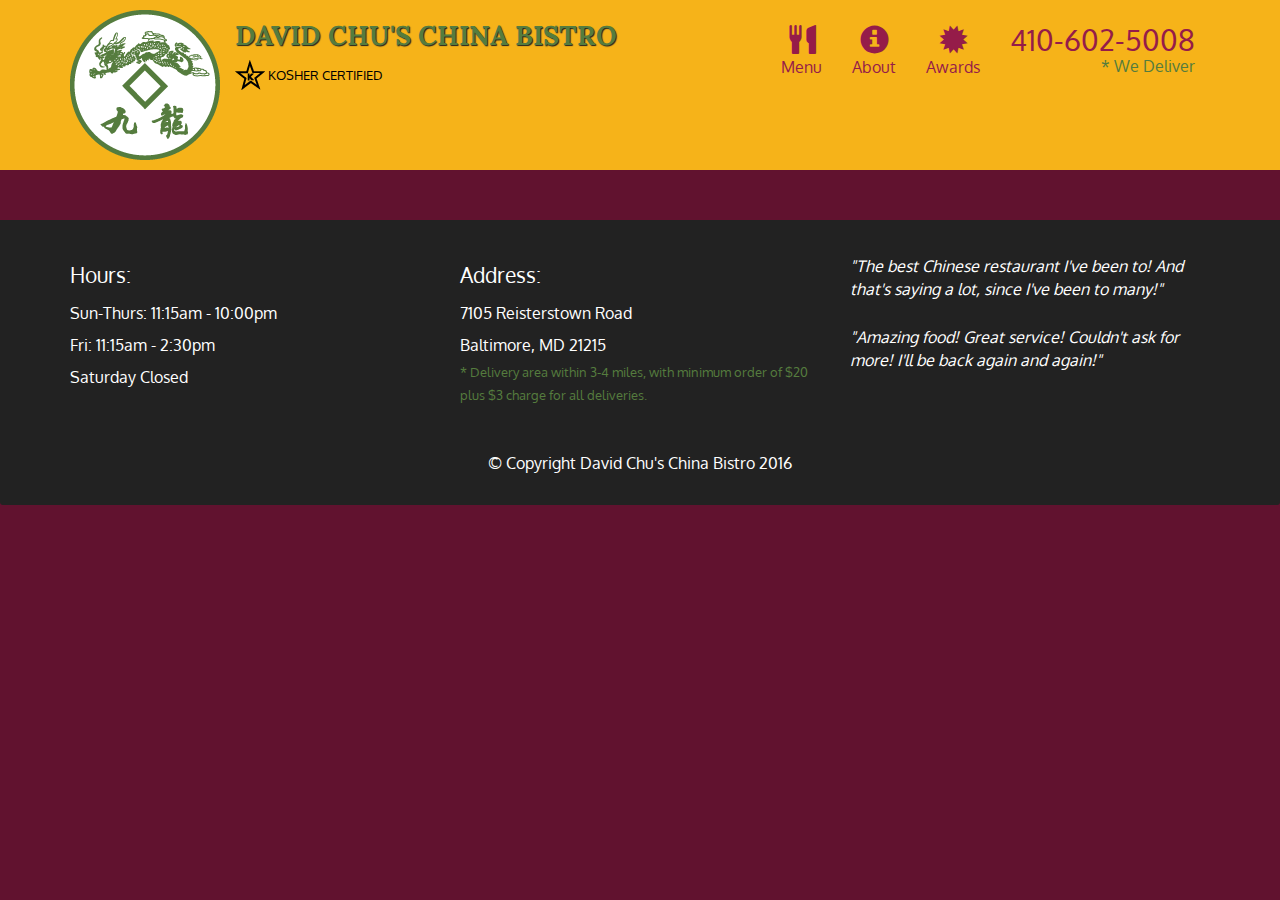
==== Modul_5/index.html @ a6d092ca "Modul_5 JS" ====
<!doctype html>
<html lang="en">
  <head>
    <meta charset="utf-8">
    <meta http-equiv="X-UA-Compatible" content="IE=edge">
    <meta name="viewport" content="width=device-width, initial-scale=1">
    <title>David Chu's China Bistro</title>
    <link rel="stylesheet" href="css/bootstrap.min.css">
    <link rel="stylesheet" href="css/styles.css">
    <link href='https://fonts.googleapis.com/css?family=Oxygen:400,300,700' rel='stylesheet' type='text/css'>
    <link href='https://fonts.googleapis.com/css?family=Lora' rel='stylesheet' type='text/css'>
  </head>
<body>
  <header>
    <nav id="header-nav" class="navbar navbar-default">
      <div class="container">
        <div class="navbar-header">
          <a href="index.html" class="pull-left visible-md visible-lg">
            <div id="logo-img" alt="Logo image"></div>
          </a>

          <div class="navbar-brand">
            <a href="index.html"><h1>David Chu's China Bistro</h1></a>
            <p>
              <img src="images/star-k-logo.png" alt="Kosher certification">
              <span>Kosher Certified</span>
            </p>
          </div>

          <button id="navbarToggle" type="button" class="navbar-toggle collapsed" data-toggle="collapse" data-target="#collapsable-nav" aria-expanded="false">
            <span class="sr-only">Toggle navigation</span>
            <span class="icon-bar"></span>
            <span class="icon-bar"></span>
            <span class="icon-bar"></span>
          </button>
        </div>
        
        <div id="collapsable-nav" class="collapse navbar-collapse">
           <ul id="nav-list" class="nav navbar-nav navbar-right">
            <li id="navHomeButton" class="visible-xs active">
              <a href="index.html">
                <span class="glyphicon glyphicon-home"></span> Home</a>
            </li>
            <li id="navMenuButton">
              <a href="#" onclick="$dc.loadMenuCategories();">
                <span class="glyphicon glyphicon-cutlery"></span><br class="hidden-xs"> Menu</a>
            </li>
            <li>
              <a href="#">
                <span class="glyphicon glyphicon-info-sign"></span><br class="hidden-xs"> About</a>
            </li>
            <li>
              <a href="#">
                <span class="glyphicon glyphicon-certificate"></span><br class="hidden-xs"> Awards</a>
            </li>
            <li id="phone" class="hidden-xs">
              <a href="tel:410-602-5008">
                <span>410-602-5008</span></a><div>* We Deliver</div>
            </li>
          </ul><!-- #nav-list -->
        </div><!-- .collapse .navbar-collapse -->
      </div><!-- .container -->
    </nav><!-- #header-nav -->
  </header>

  <div id="call-btn" class="visible-xs">
    <a class="btn" href="tel:410-602-5008">
    <span class="glyphicon glyphicon-earphone"></span>
    410-602-5008
    </a>
  </div>
  <div id="xs-deliver" class="text-center visible-xs">* We Deliver</div>

  <div id="main-content" class="container"></div>

  <footer class="panel-footer">
    <div class="container">
      <div class="row">
        <section id="hours" class="col-sm-4">
          <span>Hours:</span><br>
          Sun-Thurs: 11:15am - 10:00pm<br>
          Fri: 11:15am - 2:30pm<br>
          Saturday Closed
          <hr class="visible-xs">
        </section>
        <section id="address" class="col-sm-4">
          <span>Address:</span><br>
          7105 Reisterstown Road<br>
          Baltimore, MD 21215
          <p>* Delivery area within 3-4 miles, with minimum order of $20 plus $3 charge for all deliveries.</p>
          <hr class="visible-xs">
        </section>
        <section id="testimonials" class="col-sm-4">
          <p>"The best Chinese restaurant I've been to! And that's saying a lot, since I've been to many!"</p>
          <p>"Amazing food! Great service! Couldn't ask for more! I'll be back again and again!"</p>
        </section>
      </div>
      <div class="text-center">&copy; Copyright David Chu's China Bistro 2016</div>
    </div>
  </footer>

  <!-- jQuery (Bootstrap JS plugins depend on it) -->
  <script src="js/jquery-2.1.4.min.js"></script>
  <script src="js/bootstrap.min.js"></script>
  <script src="js/ajax-utils.js"></script>
  <script src="js/script.js"></script>
</body>
</html>
---- Modul_5/css/styles.css ----
body {
  font-size: 16px;
  color: #fff;
  background-color: #61122f;
  font-family: 'Oxygen', sans-serif;
}

/** HEADER **/
#header-nav {
  background-color: #f6b319;
  border-radius: 0;
  border: 0;
}

#logo-img {
  background: url('../images/restaurant-logo_large.png') no-repeat;
  width: 150px;
  height: 150px;
  margin: 10px 15px 10px 0;
}

.navbar-brand {
  padding-top: 25px;
}
.navbar-brand h1 { /* Restaurant name */
  font-family: 'Lora', serif;
  color: #557c3e;
  font-size: 1.5em;
  text-transform: uppercase;
  font-weight: bold;
  text-shadow: 1px 1px 1px #222;
  margin-top: 0;
  margin-bottom: 0;
  line-height: .75;
}
.navbar-brand a:hover, .navbar-brand a:focus {
  text-decoration: none;
}
.navbar-brand p { /* Kosher cert */
  color: #000;
  text-transform: uppercase;
  font-size: .7em;
  margin-top: 15px;
}
.navbar-brand p span { /* Star-K */
  vertical-align: middle;
}

#nav-list {
  margin-top: 10px;
}
#nav-list a {
  color: #951C49;
  text-align: center;
}
#nav-list a:hover {
  background: #E7E7E7;
}
#nav-list a span {
  font-size: 1.8em;
}

#phone {
  margin-top: 5px;
}
#phone a { /* Phone number */
  text-align: right;
  padding-bottom: 0;
}
#phone div { /* We Deliver */
  color: #557c3e;
  text-align: right;
  padding-right: 15px;
}

.navbar-header button.navbar-toggle, .navbar-header .icon-bar {
  border: 1px solid #61122f;
}
.navbar-header button.navbar-toggle {
  clear: both;
  margin-top: -30px;
}
/* END HEADER */

/* FOOTER */
.panel-footer {
  margin-top: 30px;
  padding-top: 35px;
  padding-bottom: 30px;
  background-color: #222;
  border-top: 0;
}
.panel-footer div.row {
  margin-bottom: 35px;
}
#hours, #address {
  line-height: 2;
}
#hours > span, #address > span {
  font-size: 1.3em;
}
#address p {
  color: #557c3e;
  font-size: .8em;
  line-height: 1.8;
}
#testimonials {
  font-style: italic;
}
#testimonials p:nth-child(2) {
  margin-top: 25px;
}
/* END FOOTER */



/* HOME PAGE */
.container .jumbotron {
  box-shadow: 0 0 50px #3F0C1F;
  border: 2px solid #3F0C1F;
}

#menu-tile, #specials-tile, #map-tile {
  height: 250px;
  width: 100%;
  margin-bottom: 15px;
  position: relative;
  border: 2px solid #3F0C1F;
  overflow: hidden;
}
#menu-tile:hover, #specials-tile:hover, #map-tile:hover {
  box-shadow: 0 1px 5px 1px #cccccc;
}
#menu-tile {
  background: url('../images/menu-tile.jpg') no-repeat;
  background-position: center;
}
#specials-tile {
  background: url('../images/specials-tile.jpg') no-repeat;
  background-position: center;
}
#menu-tile span, #specials-tile span, #map-tile span {
  position: absolute;
  bottom: 0;
  right: 0;
  width: 100%;
  text-align: center;
  font-size: 1.6em;
  text-transform: uppercase;
  background-color: #000;
  color: #fff;
  opacity: .8;
}
/* END HOME PAGE */

/* MENU CATEGORIES PAGE */
.category-tile { 
  position: relative;
  border: 2px solid #3F0C1F;
  overflow: hidden;
  width: 200px;
  height: 200px;
  margin: 0 auto 15px;
}
.category-tile span {
  position: absolute;
  bottom: 0;
  right: 0;
  width: 100%;
  text-align: center;
  font-size: 1.2em;
  text-transform: uppercase;
  background-color: #000;
  color: #fff;
  opacity: .8;
}
.category-tile:hover {
  box-shadow: 0 1px 5px 1px #cccccc;
}

#menu-categories-title + div {
  margin-bottom: 50px;
}
/* END MENU CATEGORIES PAGE */

/* SINGLE CATEGORY PAGE */
.menu-item-tile {
  margin-bottom: 25px;
}
.menu-item-tile hr {
  width: 80%;
}
.menu-item-tile .menu-item-price {
  font-size: 1.1em;
  text-align: right;
  margin-top: -15px;
  margin-right: -15px;
}
.menu-item-tile .menu-item-price span {
  font-size: .6em;
}
.menu-item-photo {
  position: relative;
  border: 2px solid #3F0C1F; 
  overflow: hidden;
  padding: 0;
  margin-right: -15px;
  margin-left: auto;
  margin-bottom: 20px;
  max-width: 250px;
}
.menu-item-photo div {
  position: absolute;
  bottom: 0;
  right: 0;
  width: 80px;
  background-color: #557c3e;
  text-align: center;
}
.menu-item-description {
  padding-right: 30px;
}
h3.menu-item-title {
  margin: 0 0 10px;
}
.menu-item-details {
  font-size: .9em;
  font-style: italic;
}
/* END SINGLE CATEGORY PAGE */


/********** Large devices only **********/
@media (min-width: 1200px) {
  .container .jumbotron {
    background: url('../images/jumbotron_1200.jpg') no-repeat;
    height: 675px;
  }
}

/********** Medium devices only **********/
@media (min-width: 992px) and (max-width: 1199px) {
  /* Header */
  #logo-img {
    background: url('../images/restaurant-logo_medium.png') no-repeat;
    width: 100px;
    height: 100px;
    margin: 5px 5px 5px 0;
  }
  /* End Header */

  /* Home Page */
  .container .jumbotron {
    background: url('../images/jumbotron_992.jpg') no-repeat;
    height: 558px;
  }
  /* End Home Page */
}

/********** Small devices only **********/
@media (min-width: 768px) and (max-width: 991px) {
  /* Home Page */
  .container .jumbotron {
    background: url('../images/jumbotron_768.jpg') no-repeat;
    height: 432px;
  }
  /* End Home Page */
}

/********** Extra small devices only **********/
@media (max-width: 767px) {
  /* Header */
  .navbar-brand {
    padding-top: 10px;
    height: 80px;
  }
  .navbar-brand h1 { /* Restaurant name */
    padding-top: 10px;
    font-size: 5vw; /* 1vw = 1% of viewport width */
  }
  .navbar-brand p { /* Kosher cert */
    font-size: .6em;
    margin-top: 12px;
  }
  .navbar-brand p img { /* Star-K */
    height: 20px;
  }

  #collapsable-nav a { /* Collapsed nav menu text */
    font-size: 1.2em;
  }
  #collapsable-nav a span { /* Collapsed nav menu glyph */
    font-size: 1em;
    margin-right: 5px;
  }

  #call-btn > a {
    font-size: 1.5em;
    display: block;
    margin: 0 20px;
    padding: 10px;
    border: 2px solid #fff;
    background-color: #f6b319;
    color: #951c49;
  }
  #xs-deliver {
    margin-top: 5px;
    font-size: .7em;
    letter-spacing: .1em;
    text-transform: uppercase;
  }
  /* End Header */

  /* Footer */
  .panel-footer section {
    margin-bottom: 30px;
    text-align: center;
  }
  .panel-footer section:nth-child(3) {
    margin-bottom: 0; /* margin already exists on the whole row */
  }
  .panel-footer section hr {
    width: 50%;
  }
  /* End Footer */

  /* Home Page */
  .container .jumbotron {
    margin-top: 30px;
    padding: 0;
  }
  #menu-tile, #specials-tile {
    width: 360px;
    margin: 0 auto 15px;
  }

  .menu-item-photo {
    margin-right: auto;
  }
  .menu-item-tile .menu-item-price {
    text-align: center;
  }
  .menu-item-description {
    text-align: center;;
  }
}


/********** Super extra small devices Only :-) (e.g., iPhone 4) **********/
@media (max-width: 479px) {
  /* Header */
  .navbar-brand h1 { /* Restaurant name */
    padding-top: 5px;
    font-size: 6vw;
  }
  /* End Header */
  
  /* Home page */
  #menu-tile, #specials-tile {
    width: 280px;
    margin: 0 auto 15px;
  }

  .col-xxs-12 {
    position: relative;
    min-height: 1px;
    padding-right: 15px;
    padding-left: 15px;
    float: left;
    width: 100%;
  }
}
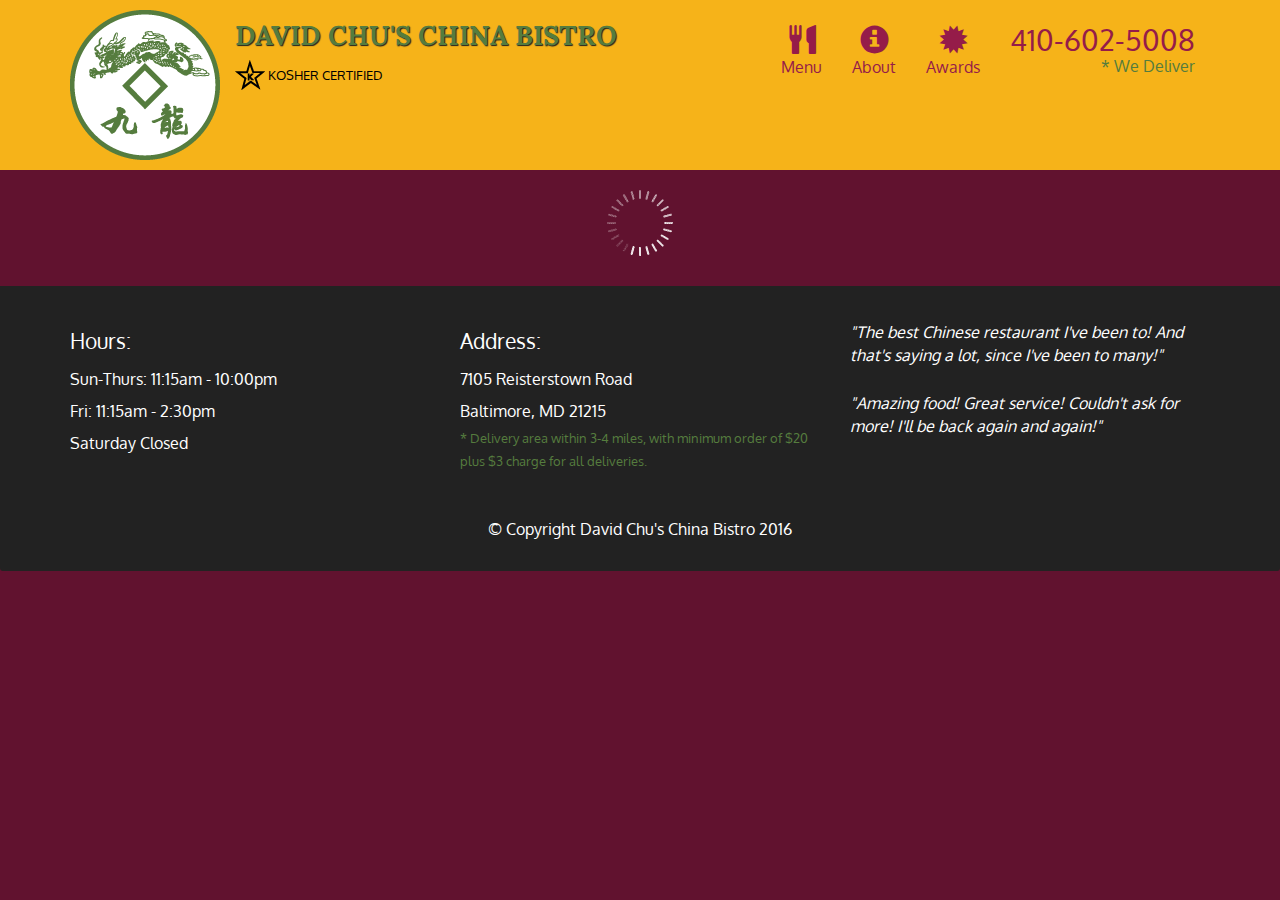
==== commit 752cc3a2: "Modul_5 Assignment" ====
--- a/Modul_5/index.html
+++ b/Modul_5/index.html
@@ -6,6 +6,7 @@
     <meta name="viewport" content="width=device-width, initial-scale=1">
     <title>David Chu's China Bistro</title>
     <link rel="stylesheet" href="css/bootstrap.min.css">
+    <link rel="stylesheet" href="css/bootstrap.css">
     <link rel="stylesheet" href="css/styles.css">
     <link href='https://fonts.googleapis.com/css?family=Oxygen:400,300,700' rel='stylesheet' type='text/css'>
     <link href='https://fonts.googleapis.com/css?family=Lora' rel='stylesheet' type='text/css'>
@@ -34,7 +35,7 @@
             <span class="icon-bar"></span>
           </button>
         </div>
-        
+
         <div id="collapsable-nav" class="collapse navbar-collapse">
            <ul id="nav-list" class="nav navbar-nav navbar-right">
             <li id="navHomeButton" class="visible-xs active">
